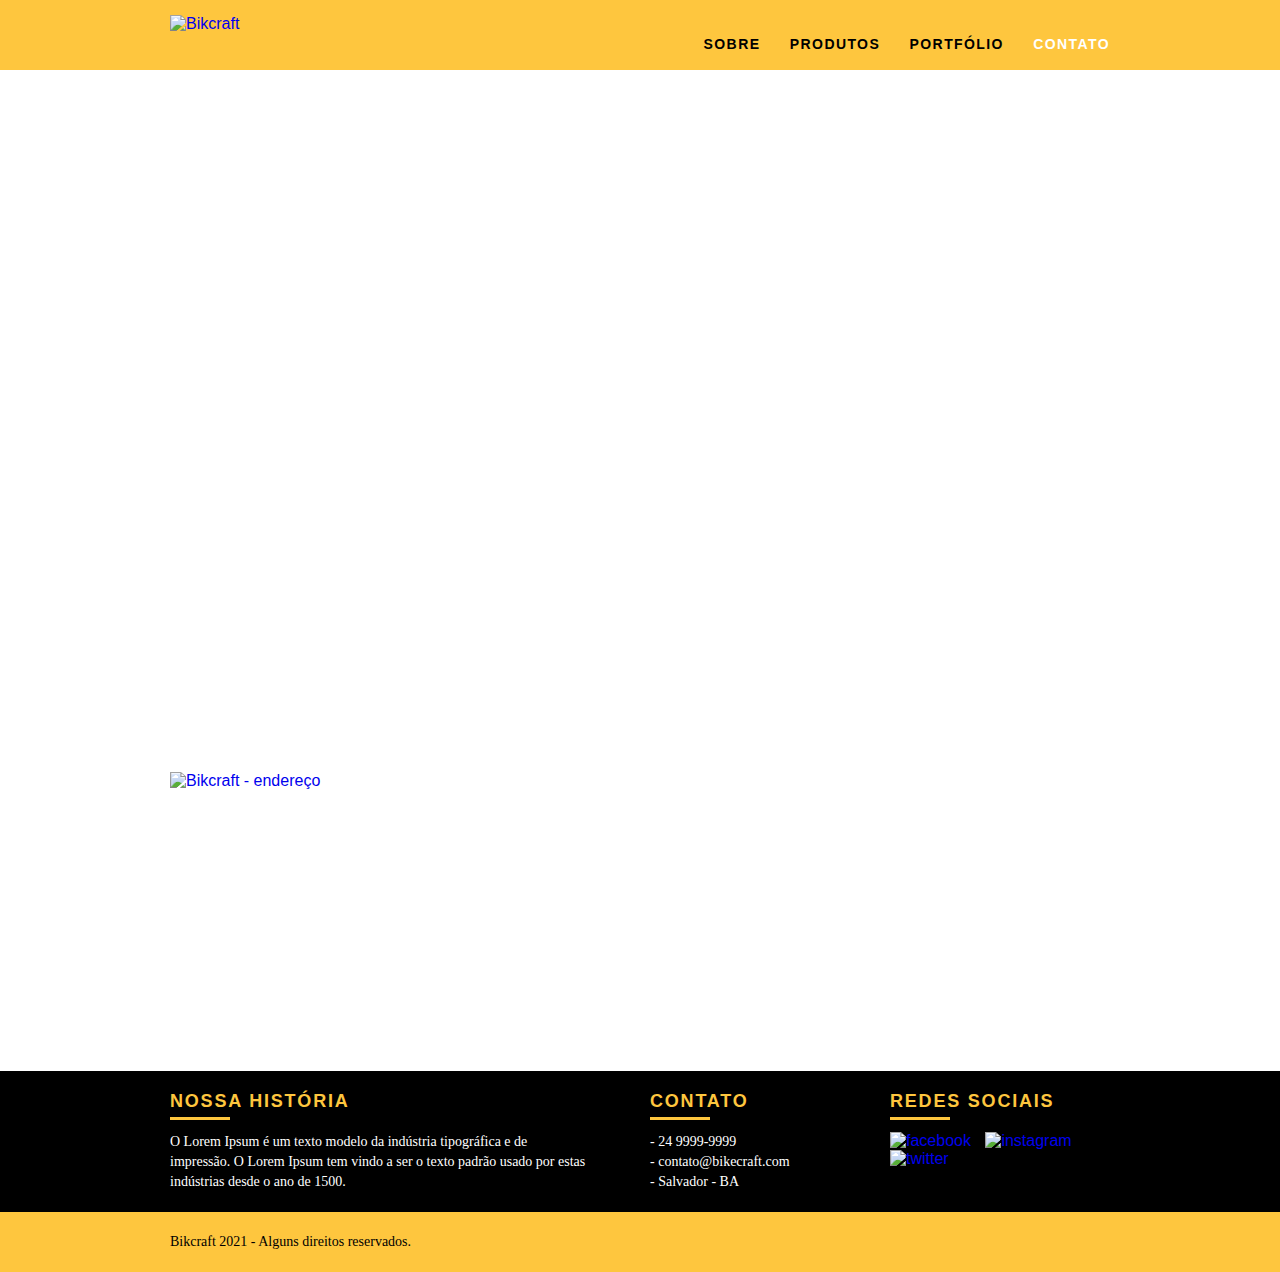
==== contato.html @ 70a32a84 "Add files via upload" ====
<!DOCTYPE html>
<html lang="pt-br">
<head>
    <meta charset="UTF-8">
    <meta name="viewport" content="width=device-width, initial-scale=1.0">
    <title>Bikcraft - Contato</title>
    <link rel="stylesheet" href="css/normalize.css">
    <link rel="stylesheet" href="css/reset.css">
    <link rel="stylesheet" href="css/grid.css">
    <link rel="stylesheet" href="css/style.css">
    <link rel="stylesheet" href="css/contato.css">
    <link rel="stylesheet" href="css/responsivo.css">
    <script>document.documentElement.classList.add("js")</script>
</head>

<body>
    <header class="header">
        <div class="container">
            <a href="index.html" class="grid-4">
                <img src="/bikcraft/images/logo/bikcraft.svg" alt="Bikcraft">
            </a>
 
            <nav class="grid-12 header-menu">
                <ul>
                    <li><a href="sobre.html">Sobre</a></li>
                    <li><a href="produtos.html">Produtos</a></li>
                    <li><a href="portfolio.html">Portfólio</a></li>
                    <li><a href="contato.html" class="menu-ativo">Contato</a></li>
                </ul>
            </nav>
        </div>
    </header>

    <section class="introducao-interna interna-contato">
        <div class="container">
            <h1 data-anime="400" class="fadeInDown">Contato</h1>
            <p data-anime="800" class="fadeInDown">Tire as suas dúvidas com a gente</p>
        </div>
    </section>

    <section class="contato container" data-anime="1200">
        <!-- action = o caminho do arquivo php -->
            <form method="POST" action="./enviar.php" id="form-contato" class="form grid-8 formphp">
                <label for="nome">Nome</label>
                <input type="text" id="nome" name="nome" required>
                <label for="email">E-mail</label>
                <!-- type: email faz com que dê exemplo de @ -->
                <input type="email" id="email" name="email" required>
                <label for="telefone">Telefone</label>
                <input type="number" id="telefone" name="telefone">

                <!-- para impedir robôs -->
                <label class="nao-aparece">Se você não é robô, deixe em branco.</label>
                <input type="text" class="nao-aparece" name="leaveblank">
                <label class="nao-aparece">Se você não é robô, não mude este campo.</label>
                <input type="text" class="nao-aparece" name="dontchange" value="http://">
                
                <label for="mensagem">Mensagem</label>
                <textarea name="mensagem" id="msg" type="text" required></textarea>
                <button id="enviar" name="enviar" type="submit" class="btn btn-preto">Enviar</button>
           </form>

            <div class="dados-contato grid-8">
                <h3>Dados</h3>
                <span>+55 71 9900-0022</span> <!-- span = classe genérica de elemento inline-->
                <span class="email-contato">contato@bikcraft.com</span>
                <p>Rua Ali Perto - Botafogo<br>Rio de Janeiro - RJ - Brasil</p>
                <h3>Redes sociais</h3>
                <ul>
                    <li><a href="http://facebook.com" target="_blank"><img src="../bikcraft/images/sociais/facebook.svg" alt="facebook"></a></li>
                    <li><a href="http://instagram.com" target="_blank"><img src="../bikcraft/images/sociais/instagram.svg" alt="instagram"></a></li>
                    <li><a href="http://twitter.com" target="_blank"><img src="../bikcraft/images/sociais/tt.svg" alt="twitter"></a></li>
                </ul>
            </div>
    </section>

    <section class="container contato-mapa">
        <a href="http://google.com/maps" target="_blank" rel="noopener noreferrer" class="grid-16"><img src="../bikcraft/images/endereco.png" alt="Bikcraft - endereço">
        </a>
    </section>


    <section class="quebra">
        <blockquote class="quote-externo container">
            <p>“o verdadeiro segredo da felicidade está em ter um genuíno interesse por todos os detalhes da vida cotidiana.”</p>
            <cite>William Morris</cite>
        </blockquote>
    </section> 

    <footer>
        <div class="footer">
           <div class="container">
               <div class="grid-8 footer-historia">
                   <h3>Nossa história</h3>
                   <p> O Lorem Ipsum é um texto modelo da indústria tipográfica e de impressão.
                       O Lorem Ipsum tem vindo a ser o texto padrão usado por estas indústrias desde o ano de 1500.
                   </p>
               </div>
 
               <div class="grid-4 footer-contato">
                   <h3>Contato</h3>
                   <ul>
                       <li>- 24 9999-9999</li>
                       <li>- contato@bikecraft.com</li>
                       <li>- Salvador - BA</li>
                   </ul>
               </div>
 
               <div class="grid-4 footer-redes">
                   <h3>Redes sociais</h3>
                   <ul>
                       <li><a href="http://facebook.com" target="_blank"><img src="../bikcraft/images/sociais/facebook.svg" alt="facebook"></a></li>
                       <li><a href="http://instagram.com" target="_blank"><img src="../bikcraft/images/sociais/instagram.svg" alt="instagram"></a></li>
                       <li><a href="http://twitter.com" target="_blank"><img src="../bikcraft/images/sociais/tt.svg" alt="twitter"></a></li>
                   </ul>
               </div>
           </div>
        </div>
        
        <div class="copy">
         <div class="container">
           <p class="grid-16">Bikcraft 2021 - Alguns direitos reservados.</p>
         </div>  
     </div>
    </footer>
    
    <script src="./js/simple-anime.js"></script>
    <script src="./js/simple-form.js"></script>
    <script src="./js/script.js"></script>
</body>

</html>
---- css/grid.css ----
*, *:before, *:after {
  -webkit-box-sizing: border-box; 
  -moz-box-sizing: border-box; 
  box-sizing: border-box;
}

/* considerando um desktop de 1400px = 960px conteúdo + 220px de margem */
.container {
	width: 960px;
	margin: 0 auto; /*essa margem alinha ao centro*/
	padding: 0px;
	position: relative;
}

/* serve de clear quando criar um container novo */
.container:after, .container:before {
	content: " ";
	display: table;
}

.container:after {
	clear: both;
}

/* de acordo com a largura das colunas no figma */
.grid-1, .grid-2, .grid-3, .grid-4, .grid-5, .grid-6, .grid-7, 
.grid-8, .grid-9, .grid-10, .grid-11, .grid-12, .grid-13, .grid-14, 
.grid-15, .grid-16, .grid-1-3 {
	float: left;
	margin-left: 10px;
	margin-right: 10px;
}

/* tamanho do grid */
/* definir de acordo com o wireframe */
.grid-1 	{width: 40px;}
.grid-2 	{width: 100px;}
.grid-3 	{width: 160px;}
.grid-4 	{width: 220px;}
.grid-5 	{width: 280px;}
.grid-6 	{width: 340px;}
.grid-7 	{width: 400px;}
.grid-8 	{width: 460px;}
.grid-9 	{width: 520px;}
.grid-10 	{width: 580px;}
.grid-11 	{width: 640px;}
.grid-12 	{width: 700px;}
.grid-13 	{width: 760px;}
.grid-14 	{width: 820px;}
.grid-15 	{width: 880px;}
.grid-16 	{width: 940px;}
.grid-1-3	{width: 300px;} /* grid 1/3 = 3 colunas iguais */

/* css específico para tablet (768px + 20px do scroll) >>> grid responsivo */
/* para fazer isso utiliza-se media query */
/* o que está aqui só será aplicado em um dispositivo que tenha o minimo de 768px e o maximo de 959px de largura */
@media only screen and (min-width: 788px) and (max-width: 979px) {
	.container {
		width: 768px;		
	}

	.grid-1 	{width: 28px;}
	.grid-2 	{width: 76px;}
	.grid-3 	{width: 124px;}
	.grid-4 	{width: 172px;}
	.grid-5 	{width: 220px;}
	.grid-6 	{width: 268px;}
	.grid-7 	{width: 316px;}
	.grid-8 	{width: 364px;}
	.grid-9 	{width: 412px;}
	.grid-10 	{width: 460px;}
	.grid-11 	{width: 508px;}
	.grid-12 	{width: 556px;}
	.grid-13 	{width: 604px;}
	.grid-14 	{width: 652px;}
	.grid-15 	{width: 700px;}
	.grid-16 	{width: 748px;}
	.grid-1-3	{width: 236px;}
}

/* telas menores q 768px*/
@media only screen and (max-width: 787px) {
	.container {
		width: 300px;		
	}

	.grid-1, .grid-2, .grid-3, .grid-4, .grid-5, .grid-6, .grid-7, 
	.grid-8, .grid-9, .grid-10, .grid-11, .grid-12, .grid-13, .grid-14, 
	.grid-15, .grid-16, .grid-1-3 {
		width: 300px;
		margin: 0 0 20px 0;
		float: none;
    }
}
---- css/style.css ----
body {
    font-family: Arial, Helvetica, sans-serif;
}

/* já que a maioria será Georgia = add no estilo geral do site */
p {
    font-family: Georgia, 'Times New Roman', Times, serif;
    font-size: 14px;
    line-height: 20px;
}

img {
    display: block; /* vai retirar qualquer margem que ela possua */
    max-width: 100%;/* para a imagem ficar fluida */    
}

.btn {
    border: 3px solid #FEC63E;
    font-size: 14px;
    font-weight: bold;
    line-height: 20px;
    text-transform: uppercase;
    letter-spacing: .1em;
    color: #FEC63E;
    padding: 10px 30px;
}

.btn:hover {
    color: #fff;
    border-color: #Fff;
}

.btn-preto:hover {
    color: #000;
    border-color: #000;
}

.subtitulo {
    font-size: 24px;
    font-weight: bold;
    line-height: 30px;
    text-transform: uppercase;
    text-align: center;
    margin-bottom: 40px;
    letter-spacing: .1em;
}

.subtitulo:after {
    content: "";
    width: 60px;
    height: 3px;
    display: block;
    background: #000;
    margin: 8px auto;
}

.subtitulo-interno {
    font-size: 24px;
    font-weight: bold;
    line-height: 30px;
    text-transform: uppercase;
    letter-spacing: .1em;
}

.subtitulo-interno:after {
    content: "";
    width: 60px;
    height: 3px;
    display: block;
    background: #000;
    margin: 8px 0 20px 0;
}

.header {
    width: 100%;
    position: fixed;
    top: 0; /* propriedade que vem com position */
    padding: 15px 0;
    background: #FEC63E;
    z-index: 10;
}

.header-menu {
    text-align: right;
}

.header-menu ul li {
    display: inline-block;
    margin-left: 25px; /* para não quebrar o container p/ direita */
    margin-top: 20px;
}

.header-menu ul li a {
    color: black;
    font-size: 14px;
    font-weight: bold;
    text-transform: uppercase;
    letter-spacing: .1em;
    line-height: 1.4;
    padding: 10px 0; /* para facilitar a experiência no mobile: > área de contato */
}

.header-menu ul li a:hover {
    color: white;
}

.header .menu-ativo {
    color: #fff;
}

.introducao {
    width: 100%;
    height: 380px;
    background: url("../images/bgbkcft-bg.jpg") no-repeat center;
    margin-top: 92px;
    color: white;
    text-align: center;
    padding-top: 80px;
}

.introducao-interna {
    width: 100%;
    height: 160px;
    margin-top: 92px;
    background-size: cover;
    padding-top: 30px;
}

.container h1 {
    font-size: 48px;
    font-weight: bold;
    text-transform: uppercase;
}

.introducao-interna h1 {
    font-size: 36px;
    font-weight: bold;
    text-transform: uppercase;
    text-align: center;
    color: #fff;
}

.introducao-interna h1:after {
    content: "";
    display: block;
    width: 60px;
    height: 3px;
    background: #fff;
    margin: 7px auto 10px auto;
}

.introducao-interna p {
    text-align: center;
    text-transform: lowercase;
    color: #Fff;
}

.quote-externo {
    max-width: 270px;
    /* como colocou width, para alinhar ao centro necessita de margin */
    margin: 0 auto;
    margin-bottom: 40px;
    color: #fff;
}

.quote-externo p {
    font-style: italic;
}

/* para os separadores do quote usa-se pseudoclasses */
.quote-externo p:before, .quote-externo p:after {
    /* não faz parte do html mas add elemento html ao site; por ser conteúdo de estilo: não pode ser selecionado no site*/
    content: ""; /* mesmo vazio, necessário ter o content */
    display: block; /* pois as pseudoclasses, por padrão, criam elemento inline */
    width: 60px;
    height: 3px;
    background: #fff;
    margin: 15px auto 10px auto;
}

.quote-externo cite {
    font-style: normal;
    font-weight: bold;
    text-transform: uppercase;
    font-size: 14px;
    letter-spacing: .1em;
}

.produtos {
    padding: 60px 0;
}

.produtos-lista li {
    text-align: center;
    background: #FEC63E
}

.produtos-lista li img {
    margin: 0 auto;
}

.produtos-lista li h3 {
    font-size: 18px;
    font-weight: bold;
    line-height: 25px;
    letter-spacing: .1em;
    text-transform: uppercase;
    margin-top: 20px;
}

.produtos-lista li h3:after {
    content: "";
    width: 60px;
    height: 3px;
    display: block;
    background: #000;
    margin: 3px auto;
}

.produtos-lista li p {
    padding: 10px 20px 20px 20px;
}

.produtos-icone {
    background: black;
    padding: 20px;
}

.call-to-action {
    clear: both; /* já que os produtos tinham float, acabou ficando por cima, e o padding n funcionava */
    padding-top: 40px;
    text-align: center;
    text-transform: lowercase;
}

.call-to-action p {
    margin-bottom: 20px;
}

.portfolio {
    width: 100%;
    background: #000;
    padding: 40px 0;
}

.portfolio .subtitulo {
    color: #FEC63E;
}

.portfolio .subtitulo:after {
    background: #FEC63E;
}

.portfolio-itens li:last-child {
    margin-top: 20px;
}

.portfolio .call-to-action p{
    color: #fff;
}

.qualidade {
    padding: 60px 0;
}

/* para colocar as linhas, basta criat um after, para não pear o site com divs
   e posicioná-las de acordo com a marca, como no wireframe 
*/
.qualidade:after {
    content: "";
    width: 604px;
    height: 80px;
    display: block;
    background: url("../images/logo/linhas-qualidade.svg");
    position: absolute;
    top: 221px;
    right: 178px;
    z-index: -1;
} 

.qualidade img {
    margin: 0 auto;
}

.qualidade-lista {
    padding-top: 20px;
    overflow: auto; /* clear-fix = limpa a flutuação */
}

.qualidade-lista li {
    text-align: center;
    padding: 0 40px;
}

.qualidade-lista li h3 {
    font-size: 18px;
    font-weight: bold;
    line-height: 25px;
    letter-spacing: .1em;
    text-transform: uppercase;
    margin-top: 20px;
}

.qualidade-lista li h3:after {
    content: "";
    width: 60px;
    height: 3px;
    display: block;
    background: #000;
    margin: 6px auto;
}

.quebra {
    width: 100%;
    height: 220px;
    background: url("../images/bg-footer.jpg") no-repeat center;
    background-size: cover;
    text-align: center;
    padding-top: 40px;
}

.quebra .quote-externo {
    max-width: 400px;
}

.footer {
    width: 100%;
    background: #000;
    color: #fff;
    padding: 20px 0;
}

.footer h3 {
    font-size: 18px;
    font-weight: bold;
    color: #FEC63E;
    line-height: 20px;
    text-transform: uppercase;
    letter-spacing: .1em;
}

.footer h3:after {
    content: "";
    display: block;
    width: 60px;
    height: 3px;
    margin: 6px 0 12px 0;
    background: #FEC63E;
}

.footer-historia {
    padding-right: 40px;
}

.footer-contato ul li {
    font-size: 14px;
    line-height: 20px;
    font-family: Georgia, 'Times New Roman', Times, serif;
}

.footer-redes ul li {
    display: inline-block;
    margin-right: 10px;
}

.copy {
    width: 100%;
    background: #FEC63E;
    padding: 20px 0;
}

/* JAVASCRIPT */

/* IMPORTANTE: o .js vai verificar se existe js na página
   se existir = funciona perfeitamente e se não, não vai quebrar o layout ou desaparecer o que foi envolvido
*/

/* [seleciona todos os atributos com o nome presente aq], exemplo [src] */
.js [data-slide] {
    position: relative;
  }
  
  /* asteríscos = seleção geral */
.js [data-slide] > * {
    position: absolute;
    top: 0px;
    opacity: 0;
}
  
.js [data-slide] > .active {
    position: relative;
    /* pode passar nenhum valor = transicionar tudo
       ou passar um valor específico, como exemplo a opacidade */
    opacity: 1;
    transition: opacity 500ms;
}

/* PORTFÓLIO */
.js [data-slide-nav] {
    display: block;
    justify-content: center;
    text-align: center;
    margin-top: 20px;
}

.js [data-slide-nav] > button {
    display: inline-block;
    width: 12px;
    margin: 4px;
    height: 12px;
    border: none;
    padding: 0px;
    border-radius: 6px;
    background: #1d1d1d;
    text-indent: -100px; /* para remover os numeros*/
    overflow: hidden; /* elimina tudo o que está fora*/
}

/* quando a classe estiver ativa = alterna a cor do botão */
.js [data-slide-nav] > button.active {
    background: #fec454;
}

/* ANIMAÇÃO */
/* todo elemento que tiver data anime = opacidade 0 */


/* todo elemento que possuir esse atributo =  */
.js [data-anime] {
    opacity: 0;
}

/* 3d ativa a parte gráfica do site e ele é mais rápido */
.js .fadeInDown {
    transform: translate3d(0, -20px, 0); /* não influencia nos outros elementos da tela */
}

/* quando a classe for reconhecida = */
.js .anime {
    opacity: 1;
    transform: none;
    transition: opacity 800ms, transform 800ms;
} 

/* campo para robôs */
.nao-aparece {
    visibility: hidden;
    position: absolute;
    height: 0px;
}

/* mensagem js */
#form-sucesso {
    color: #31aa39;

}

#form-sucesso h2, #form-erro h2 {
    font-weight: bold;
}

#form-sucesso p, #form-erro p {
    font-size: 14px;
    color: #413f3f;
}

#form-erro {
    color: #f64540;
}
---- css/contato.css ----
.interna-contato {
    background: url("../images/bg-contato.jpg") center no-repeat;
    background-size: cover;
}


.contato {
    padding: 40px 0;
}

#form-contato {
    padding-right: 60px;
}

#form-contato label {
    display: block;
    font-size: 18px;
    font-family: Georgia, 'Times New Roman', Times, serif;
    line-height: 25px;
    margin-bottom: 4px;
}

#form-contato input {
    display: block;
    width: 100%; /* para pegar o grid-8 completo */
    padding: 7px 10px;
    margin-bottom: 10px;
    border: 4px solid #FEC63E;
    background: none;
    font-size: 14px;
    font-family: Georgia, 'Times New Roman', Times, serif;
    outline: none; /* estilo padrão do input quando está selecionado */
}

#form-contato textarea {
    display: block;
    width: 100%;
    height: 120px;
    padding: 7px 10px;
    margin-bottom: 20px;
    border: 4px solid #FEC63E;
    background: none;
    font-size: 14px;
    font-family: Georgia, 'Times New Roman', Times, serif;
    outline: none;
}

#form-contato button {
    background: none;
    padding: 7px 40px;
}

.dados-contato h3 {
    font-size: 18px;
    font-weight: bold;
    line-height: 25px;
    text-transform: uppercase;
    color: #FEC63E;
}

.dados-contato span {
    display: block;
    font-size: 18px;
    font-family: Georgia, 'Times New Roman', Times, serif;
    line-height: 30px;
}

.dados-contato .email-contato {
    margin-bottom: 30px;
}

.dados-contato ul li {
    display: inline-block;
    font-size: 14px;
    font-family: Georgia, 'Times New Roman', Times, serif;    
    margin-top: 10px;
    margin-right: 10px;
}
.dados-contato p {
    font-size: 18px;
    line-height: 30px;
    margin: 30px 0;
}

.contato-mapa {
    margin-bottom: 60px;
}
---- css/responsivo.css ----
/* tablet */
@media only screen and (min-width: 788px) and (max-width: 979px) {

    /* home */
    .qualidade:after {
        right: 82px;
    } 

    .qualidade-lista li {
        padding: 0 10px;
    }

    .footer-redes ul li img {
        width: 42px;
        height: 42px;
    }

    /* produtos */
    .produto-item h2 {
        top: -150px;
        margin-bottom: -20px;
    }

    .icone-produto {
        padding: 41px 0;
    }

    .produto-info p {
        height: 122px;
        font-size: 14px;
        line-height: 20px;
        padding: 20px 30px;
    }

    .produto-info ul li {
        width: 181px; /* novo grid-8 = 364px, então 364%2 = 182 // 181 por conta do 1px usado nas linhas */
        height: 49px;
    }

    /* contato */
 
}

/* smartphone */
@media only screen and (max-width: 787px) {
    /* home */
    .header {
        position: relative;
        padding-bottom: 0;
    }

    .header img {
        margin: 0 auto 10px auto;
    }

    .header-menu {
        text-align: center;
    }

    .header-menu ul li {
        margin: 5px;
    }

    .header-menu ul li a {
        border: 4px solid #000;
        width: 136px;
        display: block;
        float: left;
        padding: 10px 0;
    }

    .header-menu ul li a:hover {
        border-color: #fff;
    }

    .header-menu .menu-ativo {
        border-color: #fff;
    }

    .introducao {
        margin-top: 0;
        padding-top: 47px;
        background: url("../images/bgbkcft-bg-mobile.jpg") center no-repeat;
        background-size: cover;
    }

    /* sobre */
    .introducao-interna {
        margin-top: 0;
    }

    .container h1 {
        font-size: 36px;
    }

    .call-to-action {
        padding-top: 10px;
    }
    
    .qualidade:after {
        display: none;
    } 

    .missao-sobre p {
        font-size: 14px;
        line-height: 20px;
        padding-right: 0;
    }

    .missao-sobre ul li {
        font-size: 14px;
        line-height: 25px;
    }

    /* produtos */
    .produto-item h2 {
        top: -100px;
        margin-bottom: -68px;
    }
    
    .icone-produto {
        padding: 40px 0;
        margin-bottom: 100px;
    }

    .produto-info p {
        height: auto;
        font-size: 14px;
        line-height: 20px;
        padding: 20px 30px;
    }

    .produto-info ul li {
        width: 149px; /* novo grid-8 = 364px, então 364%2 = 182 // 181 por conta do 1px usado nas linhas */
        height: 49px;
        font-size: 14px;
        line-height: 20px;
        padding-top: 14px;
    }

    .form     
    .dados-orcamento ul {
        padding-right: 0;
    }        

    /* contato */
    #form-contato {
        padding-right: 0;
        margin-bottom: 40px;
    }
}
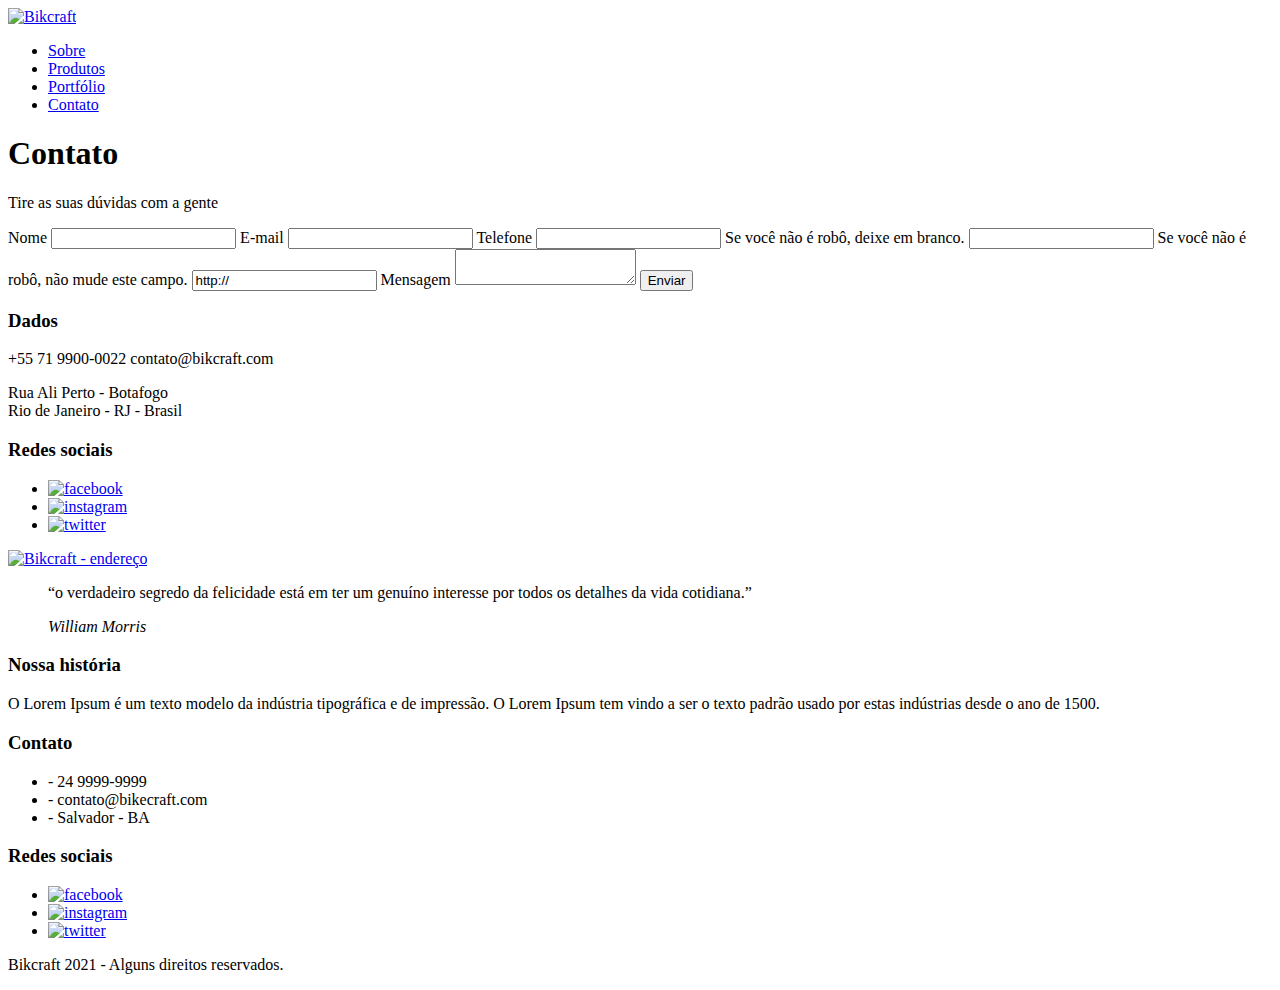
==== commit 4870268d: "Update contato.html" ====
--- a/contato.html
+++ b/contato.html
@@ -3,13 +3,19 @@
 <head>
     <meta charset="UTF-8">
     <meta name="viewport" content="width=device-width, initial-scale=1.0">
+    <meta name="description" content="Compre a sua biclicleta personalizada na Bikcraft. 
+    Possuimos modelos Passeio, Retrô e Esportes">
+    <meta name="keywords" content="Biclicletas Pesonalizadas">
+    <meta property="og:type" content="website"/>
+    <meta property="og:title" content="Bikcraft - Contato"/>
+    <meta property="og:description" content="Nos contate para fazer o seu orçamento"/>
+    <meta property="og:url" content="http://bikcraft.com/orcamento"/>
+    <meta property="og:img" content="http://bikcraft.com/images/logo/og-img.png"/>
+
     <title>Bikcraft - Contato</title>
-    <link rel="stylesheet" href="css/normalize.css">
-    <link rel="stylesheet" href="css/reset.css">
-    <link rel="stylesheet" href="css/grid.css">
-    <link rel="stylesheet" href="css/style.css">
-    <link rel="stylesheet" href="css/contato.css">
-    <link rel="stylesheet" href="css/responsivo.css">
+
+    <link rel="shortcut icon" href="./images/logo/favicon.ico" type="image/x-icon">
+    
     <script>document.documentElement.classList.add("js")</script>
 </head>
 
@@ -17,7 +23,7 @@
     <header class="header">
         <div class="container">
             <a href="index.html" class="grid-4">
-                <img src="/bikcraft/images/logo/bikcraft.svg" alt="Bikcraft">
+                <img src="./images/logo/bikcraft.svg" alt="Bikcraft">
             </a>
  
             <nav class="grid-12 header-menu">
@@ -129,4 +135,4 @@
     <script src="./js/script.js"></script>
 </body>
 
-</html>+</html>
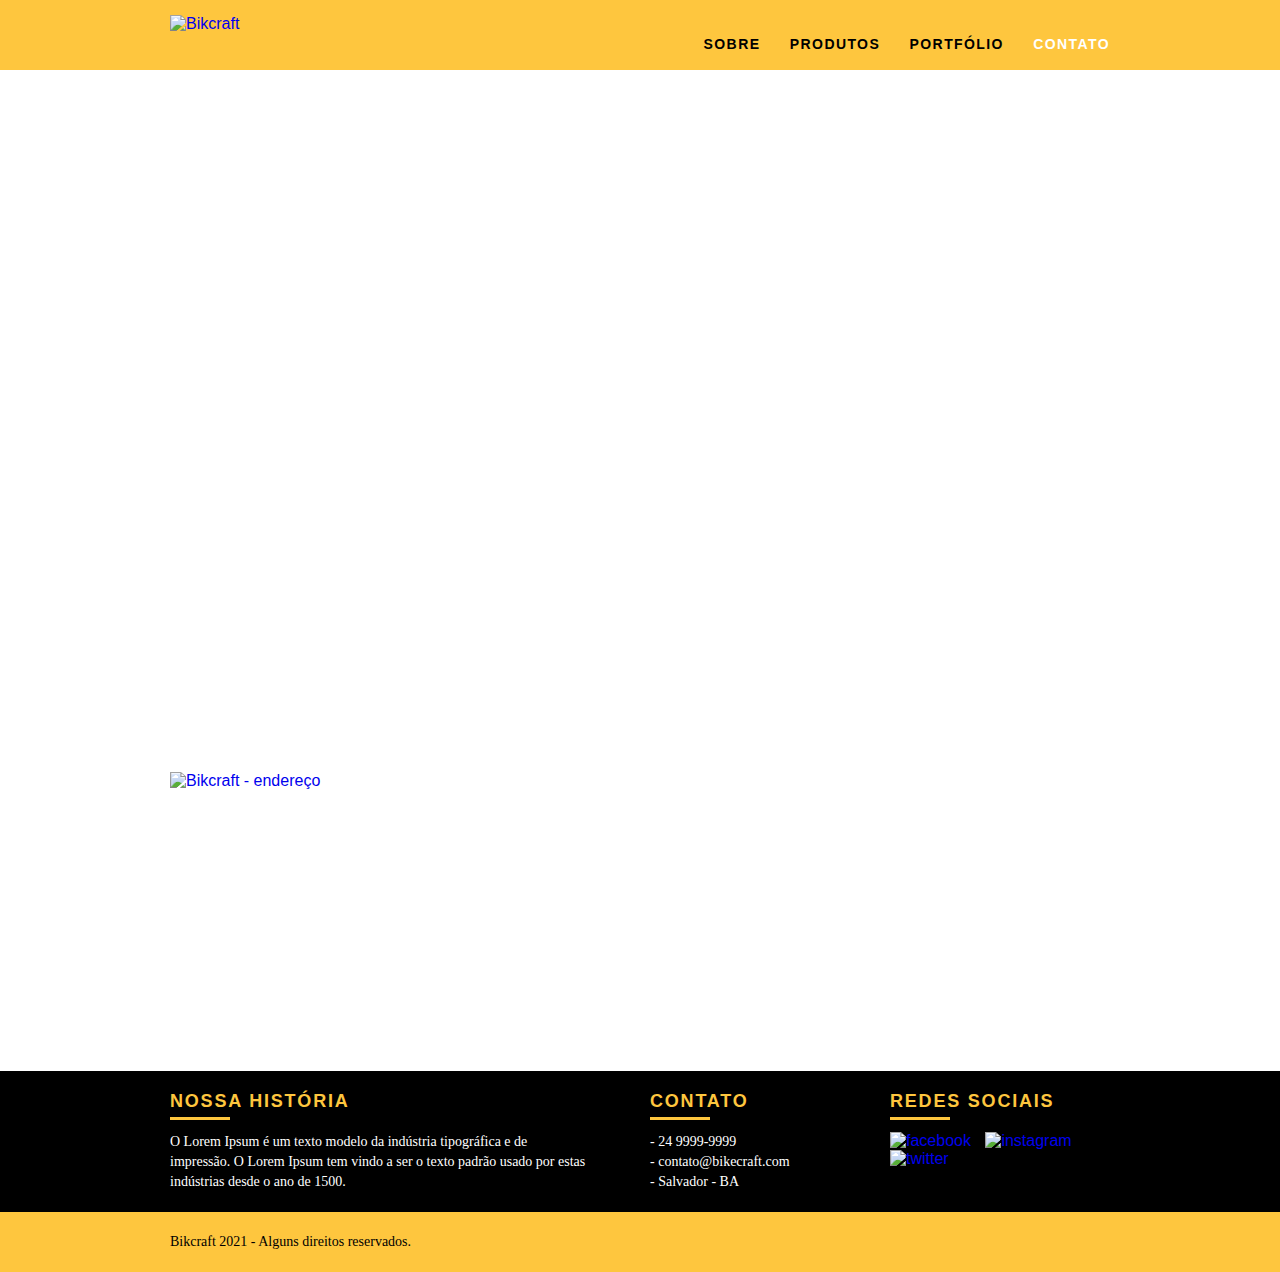
==== commit 66911ba4: "Update contato.html" ====
--- a/contato.html
+++ b/contato.html
@@ -7,15 +7,17 @@
     Possuimos modelos Passeio, Retrô e Esportes">
     <meta name="keywords" content="Biclicletas Pesonalizadas">
     <meta property="og:type" content="website"/>
-    <meta property="og:title" content="Bikcraft - Contato"/>
+    <meta property="og:title" content="Bikcraft - Contato - 71 9999-9999"/>
     <meta property="og:description" content="Nos contate para fazer o seu orçamento"/>
-    <meta property="og:url" content="http://bikcraft.com/orcamento"/>
+    <meta property="og:url" content="http://bikcraft.com/contato.html"/>
     <meta property="og:img" content="http://bikcraft.com/images/logo/og-img.png"/>
 
     <title>Bikcraft - Contato</title>
 
     <link rel="shortcut icon" href="./images/logo/favicon.ico" type="image/x-icon">
-    
+
+    <link rel="stylesheet" href="./style.css">
+
     <script>document.documentElement.classList.add("js")</script>
 </head>
 
@@ -86,12 +88,12 @@
     </section>
 
 
-    <section class="quebra">
+    <div class="quebra">
         <blockquote class="quote-externo container">
             <p>“o verdadeiro segredo da felicidade está em ter um genuíno interesse por todos os detalhes da vida cotidiana.”</p>
             <cite>William Morris</cite>
         </blockquote>
-    </section> 
+    </div> 
 
     <footer>
         <div class="footer">
--- a/style.css
+++ b/style.css
@@ -0,0 +1,1255 @@
+/* normalize */
+html {
+line-height: 1.15; /* 1 */
+-webkit-text-size-adjust: 100%; /* 2 */
+}
+
+body {
+margin: 0;
+}
+
+main {
+display: block;
+}
+
+h1 {
+font-size: 2em;
+margin: 0.67em 0;
+}
+
+hr {
+box-sizing: content-box; /* 1 */
+height: 0; /* 1 */
+overflow: visible; /* 2 */
+}
+
+pre {
+font-family: monospace, monospace; /* 1 */
+font-size: 1em; /* 2 */
+}
+
+a {
+background-color: transparent;
+}
+
+abbr[title] {
+border-bottom: none; /* 1 */
+text-decoration: underline; /* 2 */
+text-decoration: underline dotted; /* 2 */
+}
+
+b,
+strong {
+font-weight: bolder;
+}
+
+code,
+kbd,
+samp {
+font-family: monospace, monospace; /* 1 */
+font-size: 1em; /* 2 */
+}
+
+small {
+font-size: 80%;
+}
+
+sub,
+sup {
+font-size: 75%;
+line-height: 0;
+position: relative;
+vertical-align: baseline;
+}
+
+sub {
+bottom: -0.25em;
+}
+
+sup {
+top: -0.5em;
+}
+
+img {
+border-style: none;
+}
+
+button,
+input,
+optgroup,
+select,
+textarea {
+font-family: inherit; /* 1 */
+font-size: 100%; /* 1 */
+line-height: 1.15; /* 1 */
+margin: 0; /* 2 */
+}
+
+button,
+input { /* 1 */
+overflow: visible;
+}
+
+button,
+select { /* 1 */
+text-transform: none;
+}
+
+button,
+[type="button"],
+[type="reset"],
+[type="submit"] {
+-webkit-appearance: button;
+}
+
+button::-moz-focus-inner,
+[type="button"]::-moz-focus-inner,
+[type="reset"]::-moz-focus-inner,
+[type="submit"]::-moz-focus-inner {
+border-style: none;
+padding: 0;
+}
+
+button:-moz-focusring,
+[type="button"]:-moz-focusring,
+[type="reset"]:-moz-focusring,
+[type="submit"]:-moz-focusring {
+outline: 1px dotted ButtonText;
+}
+
+fieldset {
+padding: 0.35em 0.75em 0.625em;
+}
+
+legend {
+box-sizing: border-box; /* 1 */
+color: inherit; /* 2 */
+display: table; /* 1 */
+max-width: 100%; /* 1 */
+padding: 0; /* 3 */
+white-space: normal; /* 1 */
+}
+
+progress {
+vertical-align: baseline;
+}
+
+textarea {
+overflow: auto;
+}  
+
+[type="checkbox"],
+[type="radio"] {
+box-sizing: border-box; /* 1 */
+padding: 0; /* 2 */
+}
+
+[type="number"]::-webkit-inner-spin-button,
+[type="number"]::-webkit-outer-spin-button {
+height: auto;
+}
+
+[type="search"] {
+-webkit-appearance: textfield; /* 1 */
+outline-offset: -2px; /* 2 */
+}
+
+[type="search"]::-webkit-search-decoration {
+-webkit-appearance: none;
+}
+
+::-webkit-file-upload-button {
+-webkit-appearance: button; /* 1 */
+font: inherit; /* 2 */
+}
+
+details {
+display: block;
+}
+
+summary {
+display: list-item;
+}
+
+template {
+display: none;
+}
+
+[hidden] {
+display: none;
+}
+
+/* reset */
+a {
+	text-decoration: none;
+}
+
+ol, ul {
+	list-style: none;
+}
+
+html, body, div, span, iframe, h1, h2, h3, h4, h5, h6, p, blockquote, a, em, img, dl, dt, dd, ol, ul, li, fieldset, form, label, legend, article, footer, header, nav, section, main {
+	margin: 0;
+	padding: 0;
+	border: 0;
+	vertical-align: baseline; 
+}
+
+h1, h2, h3, h4, h5, h6, p, a, ul {
+	font-size: 1em;
+	font-weight: normal;
+}
+/* fim reset */
+
+/* grid */
+*, *:before, *:after {
+    -webkit-box-sizing: border-box; 
+    -moz-box-sizing: border-box; 
+    box-sizing: border-box;
+  }
+  
+  /* considerando um desktop de 1400px = 960px conteúdo + 220px de margem */
+  .container {
+      width: 960px;
+      margin: 0 auto; /*essa margem alinha ao centro*/
+      padding: 0px;
+      position: relative;
+  }
+  
+  /* serve de clear quando criar um container novo */
+  .container:after, .container:before {
+      content: " ";
+      display: table;
+  }
+  
+  .container:after {
+      clear: both;
+  }
+  
+  /* de acordo com a largura das colunas no figma */
+  .grid-1, .grid-2, .grid-3, .grid-4, .grid-5, .grid-6, .grid-7, 
+  .grid-8, .grid-9, .grid-10, .grid-11, .grid-12, .grid-13, .grid-14, 
+  .grid-15, .grid-16, .grid-1-3 {
+      float: left;
+      margin-left: 10px;
+      margin-right: 10px;
+  }
+  
+  /* tamanho do grid */
+  /* definir de acordo com o wireframe */
+  .grid-1 	{width: 40px;}
+  .grid-2 	{width: 100px;}
+  .grid-3 	{width: 160px;}
+  .grid-4 	{width: 220px;}
+  .grid-5 	{width: 280px;}
+  .grid-6 	{width: 340px;}
+  .grid-7 	{width: 400px;}
+  .grid-8 	{width: 460px;}
+  .grid-9 	{width: 520px;}
+  .grid-10 	{width: 580px;}
+  .grid-11 	{width: 640px;}
+  .grid-12 	{width: 700px;}
+  .grid-13 	{width: 760px;}
+  .grid-14 	{width: 820px;}
+  .grid-15 	{width: 880px;}
+  .grid-16 	{width: 940px;}
+  .grid-1-3	{width: 300px;} /* grid 1/3 = 3 colunas iguais */
+  
+  /* css específico para tablet (768px + 20px do scroll) >>> grid responsivo */
+  /* para fazer isso utiliza-se media query */
+  /* o que está aqui só será aplicado em um dispositivo que tenha o minimo de 768px e o maximo de 959px de largura */
+  @media only screen and (min-width: 788px) and (max-width: 979px) {
+      .container {
+          width: 768px;		
+      }
+  
+      .grid-1 	{width: 28px;}
+      .grid-2 	{width: 76px;}
+      .grid-3 	{width: 124px;}
+      .grid-4 	{width: 172px;}
+      .grid-5 	{width: 220px;}
+      .grid-6 	{width: 268px;}
+      .grid-7 	{width: 316px;}
+      .grid-8 	{width: 364px;}
+      .grid-9 	{width: 412px;}
+      .grid-10 	{width: 460px;}
+      .grid-11 	{width: 508px;}
+      .grid-12 	{width: 556px;}
+      .grid-13 	{width: 604px;}
+      .grid-14 	{width: 652px;}
+      .grid-15 	{width: 700px;}
+      .grid-16 	{width: 748px;}
+      .grid-1-3	{width: 236px;}
+  }
+  
+  /* telas menores q 768px*/
+  @media only screen and (max-width: 787px) {
+      .container {
+          width: 300px;		
+      }
+  
+      .grid-1, .grid-2, .grid-3, .grid-4, .grid-5, .grid-6, .grid-7, 
+      .grid-8, .grid-9, .grid-10, .grid-11, .grid-12, .grid-13, .grid-14, 
+      .grid-15, .grid-16, .grid-1-3 {
+          width: 300px;
+          margin: 0 0 20px 0;
+          float: none;
+      }
+}
+/* fim grid */
+
+/* style geral */
+body {
+    font-family: Arial, Helvetica, sans-serif;
+}
+
+/* já que a maioria será Georgia = add no estilo geral do site */
+p {
+    font-family: Georgia, 'Times New Roman', Times, serif;
+    font-size: 14px;
+    line-height: 20px;
+}
+
+img {
+    display: block; /* vai retirar qualquer margem que ela possua */
+    max-width: 100%;/* para a imagem ficar fluida */    
+}
+
+.btn {
+    border: 3px solid #FEC63E;
+    font-size: 14px;
+    font-weight: bold;
+    line-height: 20px;
+    text-transform: uppercase;
+    letter-spacing: .1em;
+    color: #FEC63E;
+    padding: 10px 30px;
+}
+
+.btn:hover {
+    color: #fff;
+    border-color: #Fff;
+}
+
+.btn-preto:hover {
+    color: #000;
+    border-color: #000;
+}
+
+.subtitulo {
+    font-size: 24px;
+    font-weight: bold;
+    line-height: 30px;
+    text-transform: uppercase;
+    text-align: center;
+    margin-bottom: 40px;
+    letter-spacing: .1em;
+}
+
+.subtitulo:after {
+    content: "";
+    width: 60px;
+    height: 3px;
+    display: block;
+    background: #000;
+    margin: 8px auto;
+}
+
+.subtitulo-interno {
+    font-size: 24px;
+    font-weight: bold;
+    line-height: 30px;
+    text-transform: uppercase;
+    letter-spacing: .1em;
+}
+
+.subtitulo-interno:after {
+    content: "";
+    width: 60px;
+    height: 3px;
+    display: block;
+    background: #000;
+    margin: 8px 0 20px 0;
+}
+
+.header {
+    width: 100%;
+    position: fixed;
+    top: 0; /* propriedade que vem com position */
+    padding: 15px 0;
+    background: #FEC63E;
+    z-index: 10;
+}
+
+.header-menu {
+    text-align: right;
+}
+
+.header-menu ul li {
+    display: inline-block;
+    margin-left: 25px; /* para não quebrar o container p/ direita */
+    margin-top: 20px;
+}
+
+.header-menu ul li a {
+    color: black;
+    font-size: 14px;
+    font-weight: bold;
+    text-transform: uppercase;
+    letter-spacing: .1em;
+    line-height: 1.4;
+    padding: 10px 0; /* para facilitar a experiência no mobile: > área de contato */
+}
+
+.header-menu ul li a:hover {
+    color: white;
+}
+
+.header .menu-ativo {
+    color: #fff;
+}
+
+.introducao {
+    width: 100%;
+    height: 380px;
+    background: url("../images/bgbkcft-bg.jpg") no-repeat center;
+    margin-top: 92px;
+    color: white;
+    text-align: center;
+    padding-top: 80px;
+}
+
+.introducao-interna {
+    width: 100%;
+    height: 160px;
+    margin-top: 92px;
+    background-size: cover;
+    padding-top: 30px;
+}
+
+.container h1 {
+    font-size: 48px;
+    font-weight: bold;
+    text-transform: uppercase;
+}
+
+.introducao-interna h1 {
+    font-size: 36px;
+    font-weight: bold;
+    text-transform: uppercase;
+    text-align: center;
+    color: #fff;
+}
+
+.introducao-interna h1:after {
+    content: "";
+    display: block;
+    width: 60px;
+    height: 3px;
+    background: #fff;
+    margin: 7px auto 10px auto;
+}
+
+.introducao-interna p {
+    text-align: center;
+    text-transform: lowercase;
+    color: #Fff;
+}
+
+.quote-externo {
+    max-width: 270px;
+    /* como colocou width, para alinhar ao centro necessita de margin */
+    margin: 0 auto;
+    margin-bottom: 40px;
+    color: #fff;
+}
+
+.quote-externo p {
+    font-style: italic;
+}
+
+/* para os separadores do quote usa-se pseudoclasses */
+.quote-externo p:before, .quote-externo p:after {
+    /* não faz parte do html mas add elemento html ao site; por ser conteúdo de estilo: não pode ser selecionado no site*/
+    content: ""; /* mesmo vazio, necessário ter o content */
+    display: block; /* pois as pseudoclasses, por padrão, criam elemento inline */
+    width: 60px;
+    height: 3px;
+    background: #fff;
+    margin: 15px auto 10px auto;
+}
+
+.quote-externo cite {
+    font-style: normal;
+    font-weight: bold;
+    text-transform: uppercase;
+    font-size: 14px;
+    letter-spacing: .1em;
+}
+
+.produtos {
+    padding: 60px 0;
+}
+
+.produtos-lista li {
+    text-align: center;
+    background: #FEC63E
+}
+
+.produtos-lista li img {
+    margin: 0 auto;
+}
+
+.produtos-lista li h3 {
+    font-size: 18px;
+    font-weight: bold;
+    line-height: 25px;
+    letter-spacing: .1em;
+    text-transform: uppercase;
+    margin-top: 20px;
+}
+
+.produtos-lista li h3:after {
+    content: "";
+    width: 60px;
+    height: 3px;
+    display: block;
+    background: #000;
+    margin: 3px auto;
+}
+
+.produtos-lista li p {
+    padding: 10px 20px 20px 20px;
+}
+
+.produtos-icone {
+    background: black;
+    padding: 20px;
+}
+
+.call-to-action {
+    clear: both; /* já que os produtos tinham float, acabou ficando por cima, e o padding n funcionava */
+    padding-top: 40px;
+    text-align: center;
+    text-transform: lowercase;
+}
+
+.call-to-action p {
+    margin-bottom: 20px;
+}
+
+.portfolio {
+    width: 100%;
+    background: #000;
+    padding: 40px 0;
+}
+
+.portfolio .subtitulo {
+    color: #FEC63E;
+}
+
+.portfolio .subtitulo:after {
+    background: #FEC63E;
+}
+
+.portfolio-itens li:last-child {
+    margin-top: 20px;
+}
+
+.portfolio .call-to-action p{
+    color: #fff;
+}
+
+.qualidade {
+    padding: 60px 0;
+}
+
+/* para colocar as linhas, basta criat um after, para não pear o site com divs
+   e posicioná-las de acordo com a marca, como no wireframe 
+*/
+.qualidade:after {
+    content: "";
+    width: 604px;
+    height: 80px;
+    display: block;
+    background: url("../images/logo/linhas-qualidade.svg");
+    position: absolute;
+    top: 221px;
+    right: 178px;
+    z-index: -1;
+} 
+
+.qualidade img {
+    margin: 0 auto;
+}
+
+.qualidade-lista {
+    padding-top: 20px;
+    overflow: auto; /* clear-fix = limpa a flutuação */
+}
+
+.qualidade-lista li {
+    text-align: center;
+    padding: 0 40px;
+}
+
+.qualidade-lista li h3 {
+    font-size: 18px;
+    font-weight: bold;
+    line-height: 25px;
+    letter-spacing: .1em;
+    text-transform: uppercase;
+    margin-top: 20px;
+}
+
+.qualidade-lista li h3:after {
+    content: "";
+    width: 60px;
+    height: 3px;
+    display: block;
+    background: #000;
+    margin: 6px auto;
+}
+
+.quebra {
+    width: 100%;
+    height: 220px;
+    background: url("../images/bg-footer.jpg") no-repeat center;
+    background-size: cover;
+    text-align: center;
+    padding-top: 40px;
+}
+
+.quebra .quote-externo {
+    max-width: 400px;
+}
+
+.footer {
+    width: 100%;
+    background: #000;
+    color: #fff;
+    padding: 20px 0;
+}
+
+.footer h3 {
+    font-size: 18px;
+    font-weight: bold;
+    color: #FEC63E;
+    line-height: 20px;
+    text-transform: uppercase;
+    letter-spacing: .1em;
+}
+
+.footer h3:after {
+    content: "";
+    display: block;
+    width: 60px;
+    height: 3px;
+    margin: 6px 0 12px 0;
+    background: #FEC63E;
+}
+
+.footer-historia {
+    padding-right: 40px;
+}
+
+.footer-contato ul li {
+    font-size: 14px;
+    line-height: 20px;
+    font-family: Georgia, 'Times New Roman', Times, serif;
+}
+
+.footer-redes ul li {
+    display: inline-block;
+    margin-right: 10px;
+}
+
+.copy {
+    width: 100%;
+    background: #FEC63E;
+    padding: 20px 0;
+}
+
+/* JAVASCRIPT */
+
+/* IMPORTANTE: o .js vai verificar se existe js na página
+   se existir = funciona perfeitamente e se não, não vai quebrar o layout ou desaparecer o que foi envolvido
+*/
+
+/* [seleciona todos os atributos com o nome presente aq], exemplo [src] */
+.js [data-slide] {
+    position: relative;
+  }
+  
+  /* asteríscos = seleção geral */
+.js [data-slide] > * {
+    position: absolute;
+    top: 0px;
+    opacity: 0;
+}
+  
+.js [data-slide] > .active {
+    position: relative;
+    /* pode passar nenhum valor = transicionar tudo
+       ou passar um valor específico, como exemplo a opacidade */
+    opacity: 1;
+    transition: opacity 500ms;
+}
+
+/* PORTFÓLIO */
+.js [data-slide-nav] {
+    display: block;
+    justify-content: center;
+    text-align: center;
+    margin-top: 20px;
+}
+
+.js [data-slide-nav] > button {
+    display: inline-block;
+    width: 12px;
+    margin: 4px;
+    height: 12px;
+    border: none;
+    padding: 0px;
+    border-radius: 6px;
+    background: #1d1d1d;
+    text-indent: -100px; /* para remover os numeros*/
+    overflow: hidden; /* elimina tudo o que está fora*/
+}
+
+/* quando a classe estiver ativa = alterna a cor do botão */
+.js [data-slide-nav] > button.active {
+    background: #fec454;
+}
+
+/* ANIMAÇÃO */
+/* todo elemento que tiver data anime = opacidade 0 */
+
+
+/* todo elemento que possuir esse atributo =  */
+.js [data-anime] {
+    opacity: 0;
+}
+
+/* 3d ativa a parte gráfica do site e ele é mais rápido */
+.js .fadeInDown {
+    transform: translate3d(0, -20px, 0); /* não influencia nos outros elementos da tela */
+}
+
+/* quando a classe for reconhecida = */
+.js .anime {
+    opacity: 1;
+    transform: none;
+    transition: opacity 800ms, transform 800ms;
+} 
+
+/* campo para robôs */
+.nao-aparece {
+    visibility: hidden;
+    position: absolute;
+    height: 0px;
+}
+
+/* mensagem js */
+#form-sucesso {
+    color: #31aa39;
+
+}
+
+#form-sucesso h2, #form-erro h2 {
+    font-weight: bold;
+}
+
+#form-sucesso p, #form-erro p {
+    font-size: 14px;
+    color: #413f3f;
+}
+
+#form-erro {
+    color: #f64540;
+}
+/* fim style geral */
+
+/* style sobre */
+.interna-sobre {
+    background: url("../images/bg-sobre.jpg") center no-repeat;
+    background-size: cover;
+}
+
+.missao-sobre {
+    padding-top: 60px;
+}
+
+.missao-sobre img {
+    padding-top: 20px;
+}
+
+.missao-sobre ul {
+    font-family: Georgia, 'Times New Roman', Times, serif;
+    font-size: 18px;
+    line-height: 30px;
+}
+
+.missao-sobre p {
+    font-size: 18px;
+    line-height: 25px;
+    margin-bottom: 1em;
+    padding-right: 60px;
+}
+/* fim style sobre */
+
+/* style produtos */
+.interna-produtos {
+    background: url("../images/bg-produtos.jpg") no-repeat center;
+    background-size: cover; /* sempre abaixo do bg */
+}
+
+.produto-item {
+    padding-top: 60px;
+}
+
+.produto-item h2 {
+    font-size: 36px;
+    font-weight: bold;
+    text-transform: uppercase;
+    text-align: center;
+    letter-spacing: .1em;
+    color: #fff;
+    /* para posicionr em cima da foto = POSITION RELATIVE/ABSOLUTE (mais incisivo) */
+    position: relative;
+    top: -180px;
+    /* por estar na posição relativa, o  espaço ainda fica "ocupado" mas invisível,
+    para retirar, coloca-se margin anulandao o espaço ocupado e acresceentando o gutter padronizado */
+    margin-bottom: -67px;
+}
+
+.produto-item h2:before, .produto-item h2:after {
+    content: "";
+    display: block;
+    width: 60px;
+    height: 3px;
+    background: #fff;
+    margin: 10px auto;
+}
+
+.icone-produto {
+    background: #000;
+    padding: 70px 0;
+}
+
+.icone-produto img {
+    margin: 0 auto;
+}
+
+.produto-info {
+    background: #000;
+}
+
+.produto-info p {
+    height: 180px;
+    font-size: 18px;
+    line-height: 25px;
+    color: #fff;
+    padding: 30px 40px;
+}
+
+.produto-info ul li {
+    background: #FEC63E;
+    text-transform: uppercase;
+    text-align: center;
+    font-size: 18px;
+    font-weight: bold;
+    line-height: 20px;
+    float: left;
+    width: 229px;
+    height: 49px;
+    padding-top: 16px;
+}
+
+/* para falar somente com o primeiro elemento p/ distanciar o "conforto"+"velocidade"
+de "design" + "versatilidade"  */
+.produto-info ul li:nth-child(1) {
+    margin-bottom: 2px;
+}
+/* para poder falar com "velocidade" e "versatilidade" 
+ODD FALA COM TODOS N°S ÍMPARES - EVEN FLA COM TODOS OS PARES */
+.produto-info ul li:nth-child(odd) {
+    margin-right: 2px;
+}
+
+.orcamento {
+    background: #000;
+    width: 100%;
+    /* height: 600px; */
+    margin-top: 60px;
+    padding: 40px 0;
+}
+
+.orcamento h2 {
+    color: #FEC63E;
+}
+
+.orcamento h2:after {
+    background: #FEC63E;
+}
+
+.form {
+    padding-right: 60px;
+}
+
+.form label {
+    display: block;
+    color: #fff;
+    font-size: 18px;
+    font-family: Georgia, 'Times New Roman', Times, serif;
+    line-height: 25px;
+    margin-bottom: 4px;
+}
+
+.form input {
+    display: block;
+    width: 100%; /* para pegar o grid-8 completo */
+    padding: 7px 10px;
+    margin-bottom: 10px;
+    border: 4px solid #FEC63E;
+    background: none;
+    font-size: 14px;
+    font-family: Georgia, 'Times New Roman', Times, serif;
+    color: #fff; /* cor da fonte quando a pessoa reencher o input */
+    outline: none; /* estilo padrão do input quando está selecionado */
+}
+
+.form textarea {
+    display: block;
+    width: 100%;
+    height: 120px;
+    padding: 7px 10px;
+    margin-bottom: 20px;
+    border: 4px solid #FEC63E;
+    background: none;
+    font-size: 14px;
+    font-family: Georgia, 'Times New Roman', Times, serif;
+    color: #fff; 
+    outline: none;
+    resize: none;
+}
+
+.btn {
+    background: none;
+    padding: 7px 40px;
+}
+
+.dados-orcamento {
+    color: #fff;
+}
+
+.dados-orcamento h3 {
+    font-size: 18px;
+    font-weight: bold;
+    line-height: 25px;
+    text-transform: uppercase;
+    color: #FEC63E;
+}
+
+.dados-orcamento span {
+    display: block;
+    font-size: 18px;
+    font-family: Georgia, 'Times New Roman', Times, serif;
+    line-height: 30px;
+}
+
+.dados-orcamento .email-orcamento {
+    margin-bottom: 40px;
+}
+
+.dados-orcamento ul {
+    padding-right: 60px;
+}
+
+.dados-orcamento ul li {
+    font-size: 14px;
+    font-family: Georgia, 'Times New Roman', Times, serif;    
+    padding: 10px 15px;
+}
+
+.dados-orcamento ul li:nth-child(odd) {
+    background: #1d1d1d;
+}
+
+.dados-orcamento p {
+    margin: 8px 0;
+}
+/* fim style produtos */
+
+/* style portfolio */
+.interna-portfolio {
+    background: url("../images/bg-portfolio.jpg") center no-repeat;
+    background-size: cover;
+}
+
+.quote-clientes {
+    padding: 60px 0;
+    max-width: 460px;
+    margin: 0 auto;
+}
+
+.quote-clientes p {
+    text-align: center;
+    font-family: Georgia, 'Times New Roman', Times, serif;
+    font-size: 18px;
+    line-height: 25px;
+    font-style: italic;
+    padding-bottom: 15px;
+}
+
+.quote-clientes cite {
+    font-size: 18px;
+    font-weight: bold;
+    font-style: normal;
+    float: right;
+}
+/* fim style portfolio */
+
+/* style contato */
+.interna-contato {
+    background: url("../images/bg-contato.jpg") center no-repeat;
+    background-size: cover;
+}
+
+
+.contato {
+    padding: 40px 0;
+}
+
+#form-contato {
+    padding-right: 60px;
+}
+
+#form-contato label {
+    display: block;
+    font-size: 18px;
+    font-family: Georgia, 'Times New Roman', Times, serif;
+    line-height: 25px;
+    margin-bottom: 4px;
+}
+
+#form-contato input {
+    display: block;
+    width: 100%; /* para pegar o grid-8 completo */
+    padding: 7px 10px;
+    margin-bottom: 10px;
+    border: 4px solid #FEC63E;
+    background: none;
+    font-size: 14px;
+    font-family: Georgia, 'Times New Roman', Times, serif;
+    outline: none; /* estilo padrão do input quando está selecionado */
+}
+
+#form-contato textarea {
+    display: block;
+    width: 100%;
+    height: 120px;
+    padding: 7px 10px;
+    margin-bottom: 20px;
+    border: 4px solid #FEC63E;
+    background: none;
+    font-size: 14px;
+    font-family: Georgia, 'Times New Roman', Times, serif;
+    outline: none;
+}
+
+#form-contato button {
+    background: none;
+    padding: 7px 40px;
+}
+
+.dados-contato h3 {
+    font-size: 18px;
+    font-weight: bold;
+    line-height: 25px;
+    text-transform: uppercase;
+    color: #FEC63E;
+}
+
+.dados-contato span {
+    display: block;
+    font-size: 18px;
+    font-family: Georgia, 'Times New Roman', Times, serif;
+    line-height: 30px;
+}
+
+.dados-contato .email-contato {
+    margin-bottom: 30px;
+}
+
+.dados-contato ul li {
+    display: inline-block;
+    font-size: 14px;
+    font-family: Georgia, 'Times New Roman', Times, serif;    
+    margin-top: 10px;
+    margin-right: 10px;
+}
+.dados-contato p {
+    font-size: 18px;
+    line-height: 30px;
+    margin: 30px 0;
+}
+
+.contato-mapa {
+    margin-bottom: 60px;
+}
+/* fim style contato */
+
+/* responsivo */
+/* tablet */
+@media only screen and (min-width: 788px) and (max-width: 979px) {
+
+    /* home */
+    .qualidade:after {
+        right: 82px;
+    } 
+
+    .qualidade-lista li {
+        padding: 0 10px;
+    }
+
+    .footer-redes ul li img {
+        width: 42px;
+        height: 42px;
+    }
+
+    /* produtos */
+    .produto-item h2 {
+        top: -150px;
+        margin-bottom: -20px;
+    }
+
+    .icone-produto {
+        padding: 41px 0;
+    }
+
+    .produto-info p {
+        height: 122px;
+        font-size: 14px;
+        line-height: 20px;
+        padding: 20px 30px;
+    }
+
+    .produto-info ul li {
+        width: 181px; /* novo grid-8 = 364px, então 364%2 = 182 // 181 por conta do 1px usado nas linhas */
+        height: 49px;
+    }
+
+    /* contato */
+ 
+}
+
+/* smartphone */
+@media only screen and (max-width: 787px) {
+    /* home */
+    .header {
+        position: relative;
+        padding-bottom: 0;
+    }
+
+    .header img {
+        margin: 0 auto 10px auto;
+    }
+
+    .header-menu {
+        text-align: center;
+    }
+
+    .header-menu ul li {
+        margin: 5px;
+    }
+
+    .header-menu ul li a {
+        border: 4px solid #000;
+        width: 136px;
+        display: block;
+        float: left;
+        padding: 10px 0;
+    }
+
+    .header-menu ul li a:hover {
+        border-color: #fff;
+    }
+
+    .header-menu .menu-ativo {
+        border-color: #fff;
+    }
+
+    .introducao {
+        margin-top: 0;
+        padding-top: 47px;
+        background: url("../images/bgbkcft-bg-mobile.jpg") center no-repeat;
+        background-size: cover;
+    }
+
+    /* sobre */
+    .introducao-interna {
+        margin-top: 0;
+    }
+
+    .container h1 {
+        font-size: 36px;
+    }
+
+    .call-to-action {
+        padding-top: 10px;
+    }
+    
+    .qualidade:after {
+        display: none;
+    } 
+
+    .missao-sobre p {
+        font-size: 14px;
+        line-height: 20px;
+        padding-right: 0;
+    }
+
+    .missao-sobre ul li {
+        font-size: 14px;
+        line-height: 25px;
+    }
+
+    /* produtos */
+    .produto-item h2 {
+        top: -100px;
+        margin-bottom: -68px;
+    }
+    
+    .icone-produto {
+        padding: 40px 0;
+        margin-bottom: 100px;
+    }
+
+    .produto-info p {
+        height: auto;
+        font-size: 14px;
+        line-height: 20px;
+        padding: 20px 30px;
+    }
+
+    .produto-info ul li {
+        width: 149px; /* novo grid-8 = 364px, então 364%2 = 182 // 181 por conta do 1px usado nas linhas */
+        height: 49px;
+        font-size: 14px;
+        line-height: 20px;
+        padding-top: 14px;
+    }
+
+    .form     
+    .dados-orcamento ul {
+        padding-right: 0;
+    }        
+
+    /* contato */
+    #form-contato {
+        padding-right: 0;
+        margin-bottom: 40px;
+    }
+}
+/* fim style responsivo */